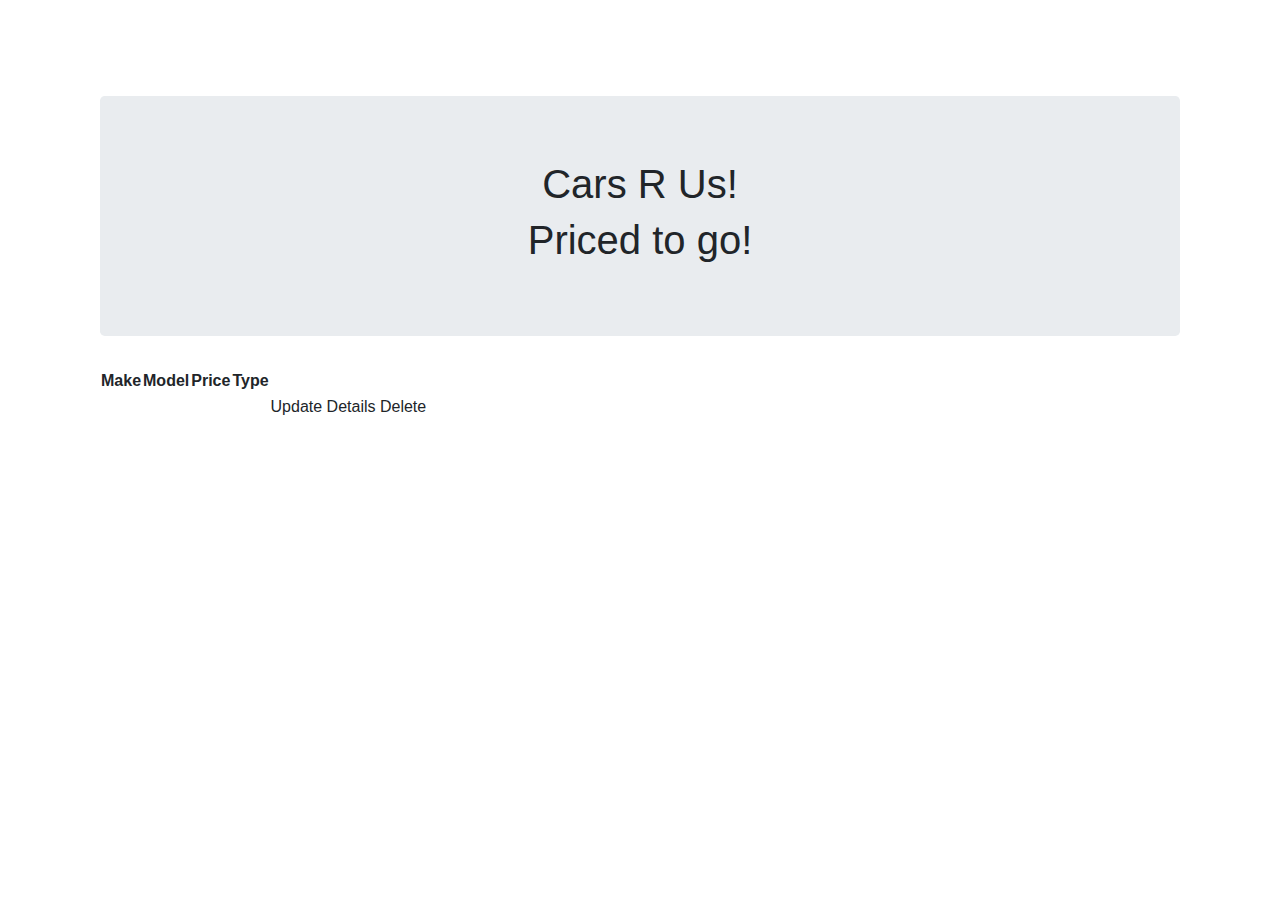
==== src/main/resources/templates/index.html @ ba384a33 "commit 3" ====
<!DOCTYPE html>
<html lang="en" xmlns:th="http://www.thymeleaf.org">
<head>
    <meta charset="UTF-8">
    <meta name="viewport" content="width=device-width, initial-scale=1">
    <title>Title</title>
    <link rel="stylesheet" href="https://stackpath.bootstrapcdn.com/bootstrap/4.3.1/css/bootstrap.min.css" integrity="sha384-ggOyR0iXCbMQv3Xipma34MD+dH/1fQ784/j6cY/iJTQUOhcWr7x9JvoRxT2MZw1T" crossorigin="anonymous">
    <link href="/css/style.css" rel="stylesheet">

</head>
<body>
<div class="bg">
    <div class="container">
<div th:insert="base::navbar"></div>
        <br/><br/><br/>
        <div class="container" id="box">
<br/>
            <div id="jumbo" class="jumbotron text-center" >
                <h1>Cars R Us!</h1>
                <h1>Priced to go!</h1>
            </div>
<table >
    <tr>
        <th>Make</th>
        <th>Model</th>
        <th>Price</th>
        <th>Type</th>
    </tr>

    <tr th:each="car : ${cars}">
        <td th:text="${car.make}"></td>
        <td th:text="${car.model}"></td>
        <td th:text="${car.price}"></td>
        <td th:text="${car.category.cartype}"></td>
        <td>
            <a th:href="@{updateCar/{id}(id=${car.carId})}">Update</a>
            <a th:href="@{showCar/{id}(id=${car.carId})}">Details</a>
            <a th:href="@{deleteCar/{id}(id=${car.carId})}">Delete</a>
        </td>
    </tr>
</table>

        </div>
    </div>
</div>
</body>
</html>
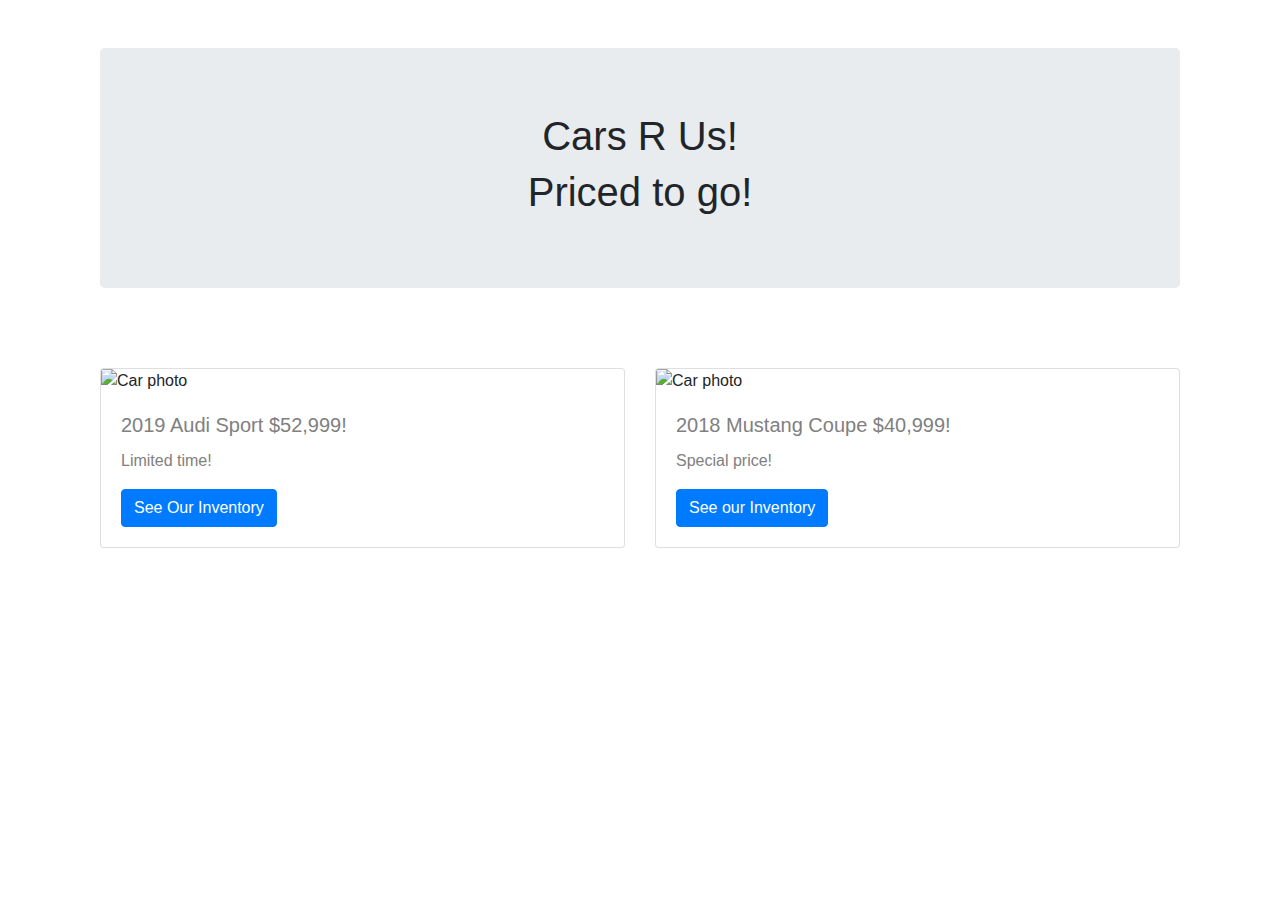
==== commit 9f321f0a: "commit 4 more corrections and users in Data loader" ====
--- a/src/main/resources/templates/index.html
+++ b/src/main/resources/templates/index.html
@@ -1,5 +1,6 @@
 <!DOCTYPE html>
-<html lang="en" xmlns:th="http://www.thymeleaf.org">
+<html lang="en" xmlns:th="http://www.thymeleaf.org"
+      xmlns:sec="http://www.thymeleaf.org/extras/spring-security">
 <head>
     <meta charset="UTF-8">
     <meta name="viewport" content="width=device-width, initial-scale=1">
@@ -12,34 +13,37 @@
 <div class="bg">
     <div class="container">
 <div th:insert="base::navbar"></div>
-        <br/><br/><br/>
-        <div class="container" id="box">
-<br/>
+        <br/><br/>
+        <div class="container">
+
             <div id="jumbo" class="jumbotron text-center" >
-                <h1>Cars R Us!</h1>
-                <h1>Priced to go!</h1>
+                <strong><h1>Cars R Us!</h1>
+                <h1>Priced to go!</h1></strong>
             </div>
-<table >
-    <tr>
-        <th>Make</th>
-        <th>Model</th>
-        <th>Price</th>
-        <th>Type</th>
-    </tr>
 
-    <tr th:each="car : ${cars}">
-        <td th:text="${car.make}"></td>
-        <td th:text="${car.model}"></td>
-        <td th:text="${car.price}"></td>
-        <td th:text="${car.category.cartype}"></td>
-        <td>
-            <a th:href="@{updateCar/{id}(id=${car.carId})}">Update</a>
-            <a th:href="@{showCar/{id}(id=${car.carId})}">Details</a>
-            <a th:href="@{deleteCar/{id}(id=${car.carId})}">Delete</a>
-        </td>
-    </tr>
-</table>
 
+        <br/><br/>
+        <div class="row">
+            <div class="col-sm-6">
+                <div class="card">
+                    <img class="card-img-top" src="https://res.cloudinary.com/dhmt9zect/image/upload/v1571324565/bluecar_nbxcqx.jpg" alt="Car photo">
+                    <div class="card-body">
+                        <h5 class="card-title" style="color:gray;">2019 Audi Sport $52,999! </h5>
+                        <p class="card-text" style="color:gray;">Limited time!</p>
+                        <a href="/carlist" class="btn btn-primary">See Our Inventory</a>
+                    </div>
+                </div>
+            </div>
+            <div class="col-sm-6">
+                <div class="card">
+                    <img class="card-img-top" src="https://res.cloudinary.com/dhmt9zect/image/upload/v1571324555/redcar_exsmme.jpg" alt="Car photo">
+                    <div class="card-body">
+                        <h5 class="card-title" style="color:gray;">2018 Mustang Coupe $40,999!</h5>
+                        <p class="card-text" style="color:gray;">Special price!</p>
+                        <a href="/carlist" class="btn btn-primary">See our Inventory</a>
+                    </div>
+                </div>
+            </div>
         </div>
     </div>
 </div>
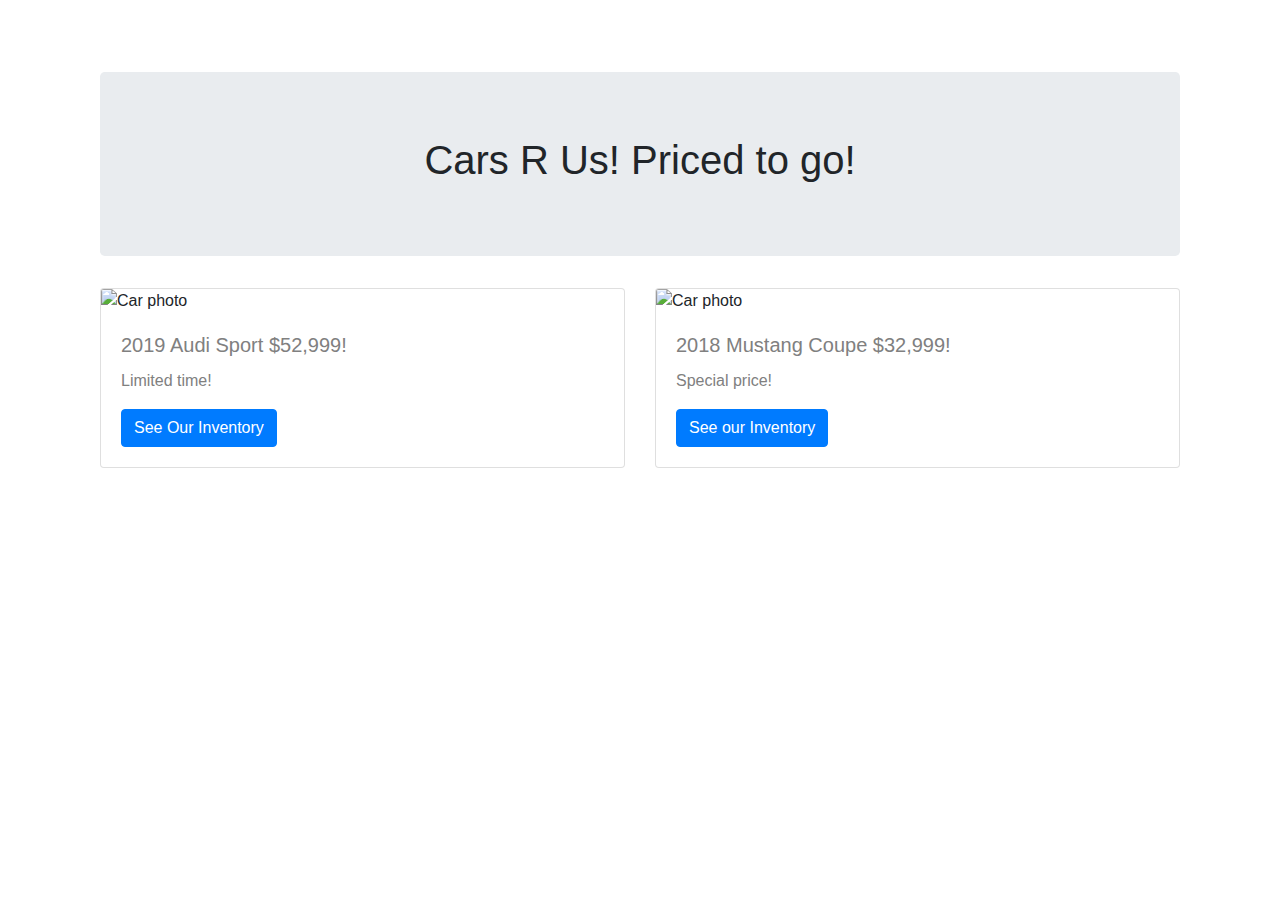
==== commit 207213c2: "Car_Site commit 1" ====
--- a/src/main/resources/templates/index.html
+++ b/src/main/resources/templates/index.html
@@ -15,14 +15,11 @@
 <div th:insert="base::navbar"></div>
         <br/><br/>
         <div class="container">
-
+<br/>
             <div id="jumbo" class="jumbotron text-center" >
-                <strong><h1>Cars R Us!</h1>
-                <h1>Priced to go!</h1></strong>
+                <h1>Cars R Us! Priced to go!</h1>
             </div>
 
-
-        <br/><br/>
         <div class="row">
             <div class="col-sm-6">
                 <div class="card">
@@ -38,7 +35,7 @@
                 <div class="card">
                     <img class="card-img-top" src="https://res.cloudinary.com/dhmt9zect/image/upload/v1571324555/redcar_exsmme.jpg" alt="Car photo">
                     <div class="card-body">
-                        <h5 class="card-title" style="color:gray;">2018 Mustang Coupe $40,999!</h5>
+                        <h5 class="card-title" style="color:gray;">2018 Mustang Coupe $32,999!</h5>
                         <p class="card-text" style="color:gray;">Special price!</p>
                         <a href="/carlist" class="btn btn-primary">See our Inventory</a>
                     </div>
@@ -47,5 +44,6 @@
         </div>
     </div>
 </div>
+</div>
 </body>
 </html>